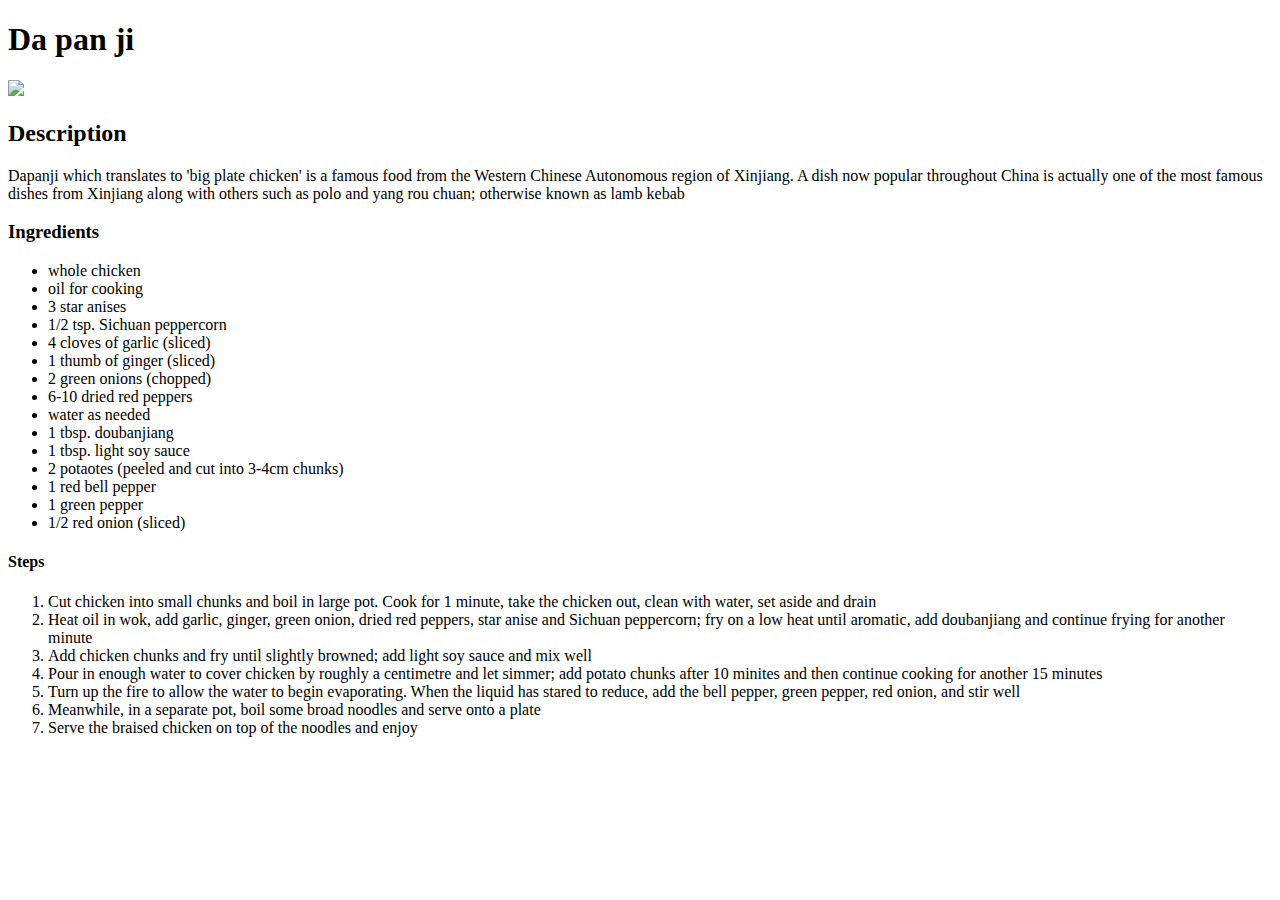
==== recipes/dapanji.html @ 2c30646e "Add dapanji.html and edit index.html" ====
<!DOCTYPE html>

<html lang="en">
  <head>
    <meta charset="utf-8">
    <title>dapanji</title>
  </head>
  
  <body>
    <h1>Da pan ji</h1>
    <img src="../img/dapanji.jpg">
    <h2>Description</h2>
    <p>Dapanji which translates to 'big plate chicken' is a famous food from the Western Chinese Autonomous region of Xinjiang. A dish now popular throughout China is actually one of the most famous dishes from Xinjiang along with others such as polo and yang rou chuan; otherwise known as lamb kebab<p>
    <h3>Ingredients</h3>
    <ul>
      <li>whole chicken</li>
      <li>oil for cooking</li>
      <li>3 star anises</li>
      <li>1/2 tsp. Sichuan peppercorn</li>
      <li>4 cloves of garlic (sliced)</li>
      <li>1 thumb of ginger (sliced)</li>
      <li>2 green onions (chopped)</li>
      <li>6-10 dried red peppers</li>
      <li>water as needed</li>
      <li>1 tbsp. doubanjiang</li>
      <li>1 tbsp. light soy sauce</li>
      <li>2 potaotes (peeled and cut into 3-4cm chunks)</li>
      <li>1 red bell pepper</li>
      <li>1 green pepper</li>
      <li>1/2 red onion (sliced)</li>
    </ul>  
    <h4>Steps</h4>
    <ol>
      <li>Cut chicken into small chunks and boil in large pot. Cook for 1 minute, take the chicken out, clean with water, set aside and drain</li>
      <li>Heat oil in wok, add garlic, ginger, green onion, dried red peppers, star anise and Sichuan peppercorn; fry on a low heat until aromatic, add doubanjiang and continue frying for another minute</li>
      <li>Add chicken chunks and fry until slightly browned; add light soy sauce and mix well</li>
      <li>Pour in enough water to cover chicken by roughly a centimetre and let simmer; add potato chunks after 10 minites and then continue cooking for another 15 minutes</li>
      <li>Turn up the fire to allow the water to begin evaporating. When the liquid has stared to reduce, add the bell pepper, green pepper, red onion, and stir well</li>
      <li>Meanwhile, in a separate pot, boil some broad noodles and serve onto a plate</li>
      <li>Serve the braised chicken on top of the noodles and enjoy</li>
    </body>
</html>
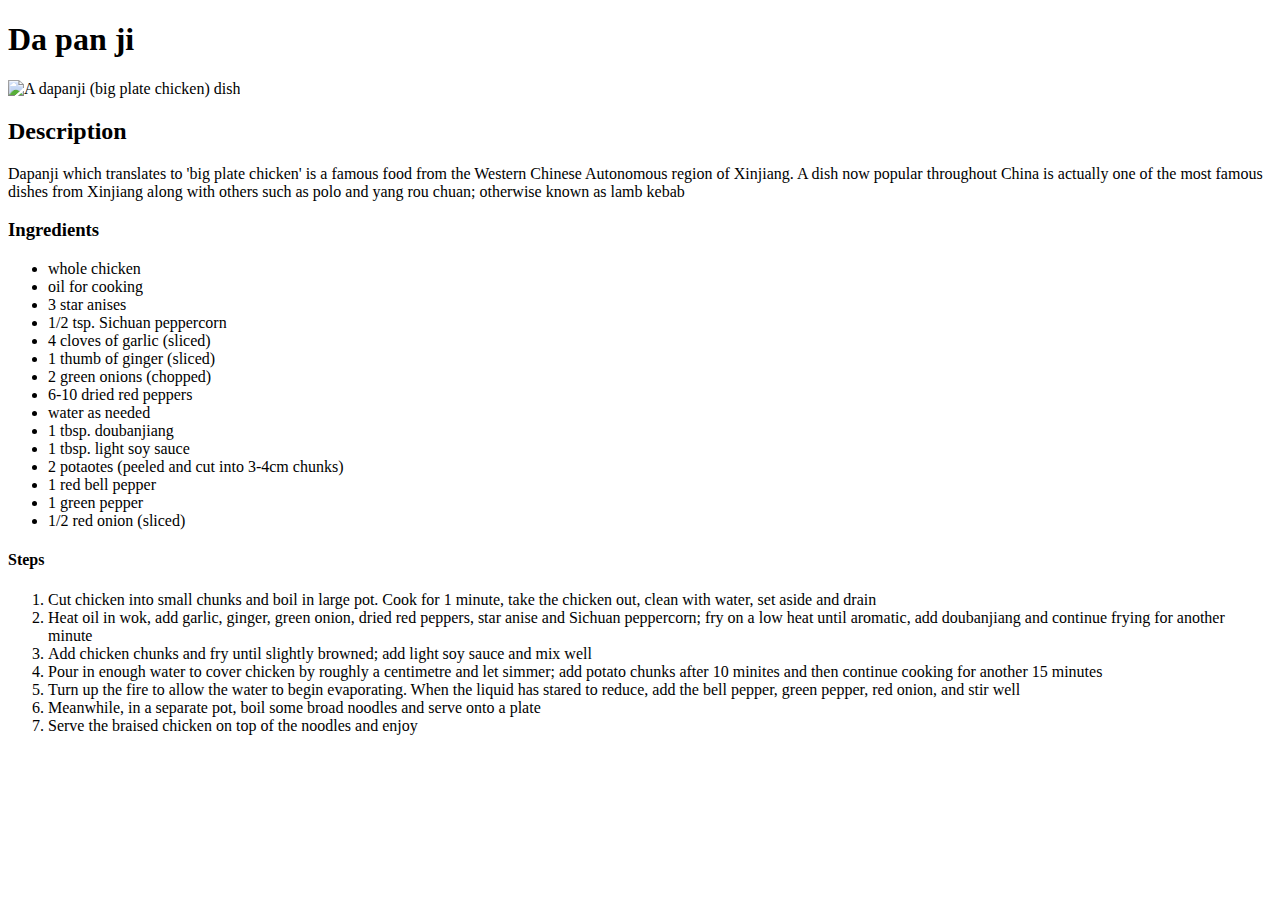
==== commit 0c3ab35c: "Add alt= for polo.html disanxian.html dapanji.html" ====
--- a/recipes/dapanji.html
+++ b/recipes/dapanji.html
@@ -8,7 +8,7 @@
   
   <body>
     <h1>Da pan ji</h1>
-    <img src="../img/dapanji.jpg">
+    <img src="../img/dapanji.jpg" alt="A dapanji (big plate chicken) dish">
     <h2>Description</h2>
     <p>Dapanji which translates to 'big plate chicken' is a famous food from the Western Chinese Autonomous region of Xinjiang. A dish now popular throughout China is actually one of the most famous dishes from Xinjiang along with others such as polo and yang rou chuan; otherwise known as lamb kebab<p>
     <h3>Ingredients</h3>
